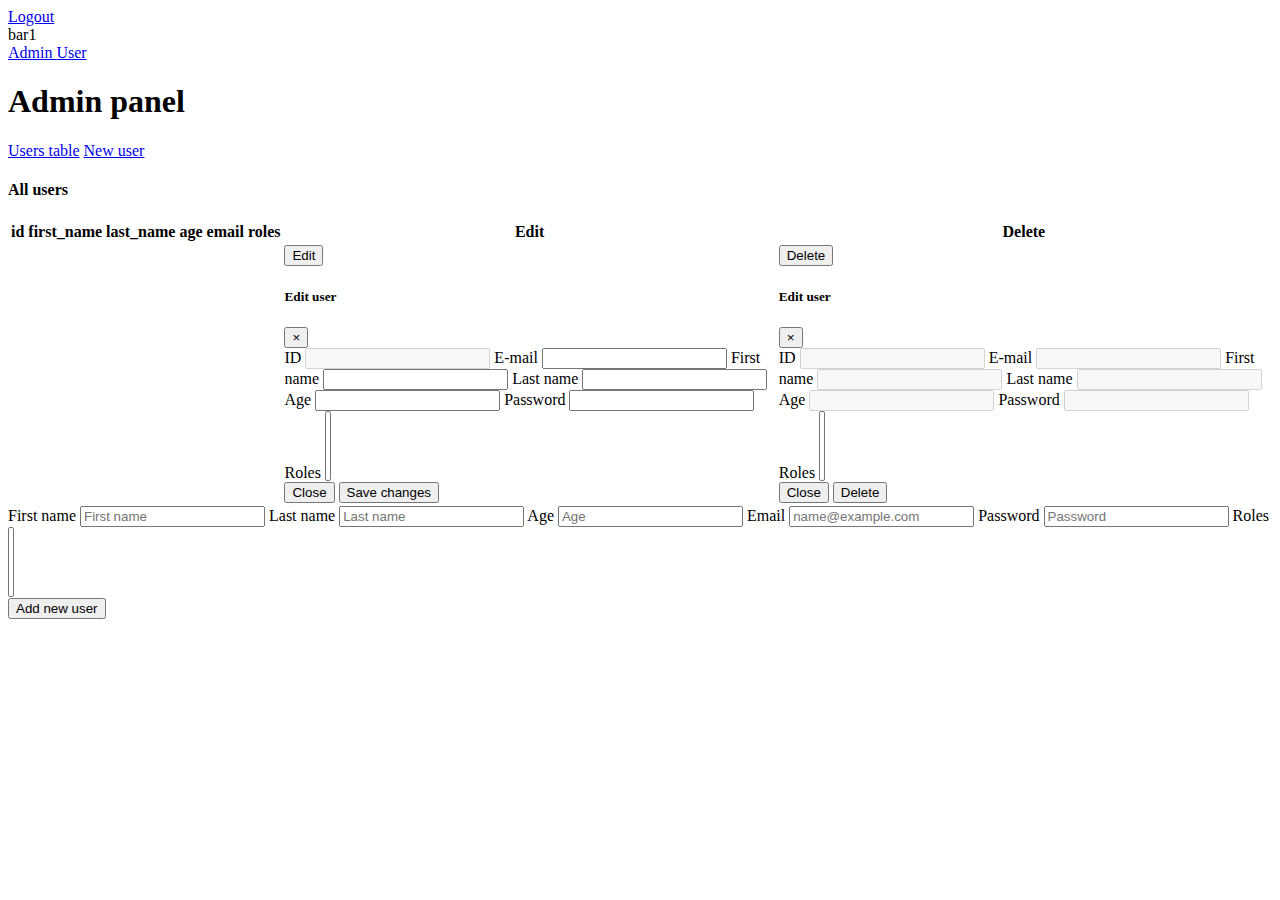
==== src/main/resources/templates/bootstrap-index.html @ 5d6f57a7 "FirstCom" ====
<!doctype html>
<html lang="en" xmlns:th="http://www.thymeleaf.org">

<head>
    <!-- Required meta tags -->
    <meta charset="utf-8">
    <meta name="viewport" content="width=device-width, initial-scale=1">

    <!-- Bootstrap CSS -->
    <link href="https://cdn.jsdelivr.net/npm/bootstrap@5.0.2/dist/css/bootstrap.min.css" rel="stylesheet"
          integrity="sha384-EVSTQN3/azprG1Anm3QDgpJLIm9Nao0Yz1ztcQTwFspd3yD65VohhpuuCOmLASjC" crossorigin="anonymous">
    <!--  my CSS-->
    <!--    <link href="../myCss.css" rel="stylesheet">-->


    <link href="/myCss.css" rel="stylesheet">


    <!-- <link href="/../static/myCss.css" rel="stylesheet"> -->

    <title>Bootstrap page</title>
</head>

<body>

<div class="header">
    <div class="row">
        <nav class="navbar navbar-dark bg-dark">
            <!--        <nav class="navbar navbar-light bg-light">-->
            <div class="container-fluid">
                <a class="navbar-brand"
                   th:text="${principal.getUsername()} +' with roles: ' + ${principal.showRoles()}"></a>
                <a class="navbar-brand" href="/logout">Logout</a>
            </div>
        </nav>
    </div>
</div>


<div class="row">

    <div class="col-2 left">bar1
        <div class="d-flex align-items-start">
            <div class="nav flex-column nav-pills me-3" id="v-pills-tab" role="tablist" aria-orientation="vertical">
                <a class="nav-link active" id="v-pills-home-tab" data-bs-toggle="pill" href="/admin/boot" role="tab"
                   aria-controls="v-pills-home" aria-selected="true">Admin
                </a>


                <a class="nav-link" id="v-pills-profile-tab" data-bs-toggle="pill" href="/user" role="tab"
                   aria-controls="v-pills-profile" aria-selected="false">User</a>
            </div>
        </div>
    </div>


    <div class="col-10 left" id="right-side">
        <h1>Admin panel</h1>


        <nav class="nav nav-tabs" id="nav-tab" role="tablist">
            <a class="nav-link active" id="nav-home-tab" data-bs-toggle="tab" href="#nav-home" role="tab"
               aria-controls="nav-home" aria-selected="true">Users table</a>
            <a class="nav-link" id="nav-profile-tab" data-bs-toggle="tab" href="#nav-profile" role="tab"
               aria-controls="nav-profile" aria-selected="false">New user</a>
        </nav>
        <div class="tab-content" id="nav-tabContent">
            <div class="tab-pane fade show active" id="nav-home" role="tabpanel" aria-labelledby="nav-home-tab">
                <header Admin panel></header>
                <div class="tab-content" id="v-pills-tabContent">

                    <h4>All users</h4>

                    <table class="table table-borderless">
                        <thead>
                        <tr>
                            <th scope="col">id</th>
                            <th scope="col">first_name</th>
                            <th scope="col">last_name</th>
                            <th scope="col">age</th>
                            <th scope="col">email</th>
                            <th scope="col">roles</th>
                            <th scope="col">Edit</th>
                            <th scope="col">Delete</th>
                        </tr>
                        </thead>
                        <tbody>
                        <tr th:each="user : ${users}">
                            <td th:text="${user.getId()}"/>
                            <td th:text="${user.getFirstName()}"/>
                            <td th:text="${user.getLastName()}"/>
                            <td th:text="${user.getAge()}"/>
                            <td th:text="${user.getEmail()}"/>
                            <td th:text="${user.showRoles()}"/>
                            <td>
                                <div class="container">
                                    <button id="edit-button1" type="button" data-bs-toggle="modal"
                                            th:data-bs-target="${'#EditModal' + user.getId()}"
                                            class="btn btn-warning">
                                        Edit
                                    </button>
                                    <div class="modal" th:id="${'EditModal' + user.getId()}" id="EditModal"
                                         role="dialog">
                                        <form class="modal-dialog" th:method="PATCH"
                                              th:action="@{/admin/{id}(id=${user.getId()})}">
                                            <div class="modal-content">
                                                <div class="modal-header">
                                                    <h5 class="modal-title" id="exampleModalLabel">Edit user</h5>
                                                    <button type="button" class="close" data-bs-dismiss="modal"
                                                            aria-label="Close"><span aria-hidden="true">&times;</span>
                                                    </button>
                                                </div>
                                                <div class="modal-body text-center">
                                                    <div class="container-fluid">
                                                        <label>ID</label>
                                                        <input type="number" class="form-control"
                                                               th:value="${user.getId()}"
                                                               disabled>

                                                        <label>E-mail</label>
                                                        <input type="email" th:value="${user.getEmail()}" name="email"
                                                               class="form-control" required>

                                                        <label>First name</label>
                                                        <input th:value="${user.getFirstName()}" name="firstName"
                                                               class="form-control" required>

                                                        <label>Last name</label>
                                                        <input th:value="${user.getLastName()}" name="lastName"
                                                               class="form-control" required>

                                                        <label>Age</label>
                                                        <input type="number" th:value="${user.getAge()}" name="age"
                                                               class="form-control" required>

                                                        <label>Password</label>
                                                        <input type="password" name="password" class="form-control"
                                                               required/>

                                                        <label>Roles</label>
                                                        <select multiple name="roles[]" class="form-control">
                                                            <option th:selected="${user.getRoles().contains(role)}"
                                                                    th:each="role : ${roles}"
                                                                    th:text="${role.getHumanName()}"
                                                                    th:value="${role.id}"/>
                                                        </select>
                                                    </div>
                                                </div>
                                                <div class="modal-footer">
                                                    <button type="button" class="btn btn-secondary"
                                                            data-bs-dismiss="modal">
                                                        Close
                                                    </button>
                                                    <button type="submit" class="btn btn-primary">Save changes</button>
                                                </div>
                                            </div>
                                        </form>
                                    </div>
                                </div>
                            </td>
                            <td>

                                <!--DELETE USER-->
                                <div class="container">
                                    <button id="delete-button1" type="button" data-bs-toggle="modal"
                                            th:data-bs-target="${'#DeleteModal' + user.getId()}"
                                            class="btn btn-danger">
                                        Delete
                                    </button>
                                    <div class="modal" th:id="${'DeleteModal' + user.getId()}" id="DeleteModal"
                                         role="dialog">
                                        <form class="modal-dialog" th:method="DELETE"
                                              th:action="@{/admin/{id}(id=${user.getId()})}">
                                            <div class="modal-content">
                                                <div class="modal-header">
                                                    <h5 class="modal-title" id="DeleteExampleModalLabel">Edit user</h5>
                                                    <button type="button" class="close" data-bs-dismiss="modal"
                                                            aria-label="Close"><span aria-hidden="true">&times;</span>
                                                    </button>
                                                </div>
                                                <div class="modal-body text-center">
                                                    <div class="container-fluid">
                                                        <label>ID</label>
                                                        <input type="number" class="form-control"
                                                               th:value="${user.getId()}"
                                                               disabled>

                                                        <label>E-mail</label>
                                                        <input type="email" th:value="${user.getEmail()}" name="email"
                                                               class="form-control" disabled>

                                                        <label>First name</label>
                                                        <input th:value="${user.getFirstName()}" name="firstName"
                                                               class="form-control" disabled>

                                                        <label>Last name</label>
                                                        <input th:value="${user.getLastName()}" name="lastName"
                                                               class="form-control" disabled>

                                                        <label>Age</label>
                                                        <input type="number" th:value="${user.getAge()}" name="age"
                                                               class="form-control" disabled>

                                                        <label>Password</label>
                                                        <input type="password" name="password" class="form-control"
                                                               disabled/>

                                                        <label>Roles</label>
                                                        <select multiple name="roles[]" class="form-control">
                                                            <option th:selected="${user.getRoles().contains(role)}"
                                                                    th:each="role : ${roles}"
                                                                    th:text="${role.getHumanName()}"
                                                                    th:value="${role.id}"
                                                                    disabled
                                                            />
                                                        </select>
                                                    </div>
                                                </div>
                                                <div class="modal-footer">
                                                    <button type="button" class="btn btn-secondary"
                                                            data-bs-dismiss="modal">
                                                        Close
                                                    </button>
                                                    <button type="submit" class="btn btn-primary">Delete</button>
                                                </div>
                                            </div>
                                        </form>
                                    </div>
                                </div>
                            </td>
                            </td>
                        </tr>
                        </tbody>
                    </table>
                </div>
            </div>


            <div class="tab-pane fade" id="nav-profile" role="tabpanel" aria-labelledby="nav-profile-tab">

<!--CENTER FORM-->

                <form th:method="POST" th:action="@{/admin/save_new_user}" th:object="${user}">

                    <label for="first_name" class="form-label">First name</label>
                    <input type="text" class="form-control" th:field="*{firstName}" id="first_name"
                           placeholder="First name">

                    <label for="last_name" class="form-label">Last name</label>
                    <input type="text" class="form-control" th:field="*{lastName}" id="last_name"
                           placeholder="Last name">

                    <label for="age" class="form-label">Age</label>
                    <input type="text" class="form-control" th:field="*{age}" id="age" placeholder="Age">

                    <label for="email" class="form-label">Email</label>
                    <input type="email" class="form-control" th:field="*{email}" id="email"
                           placeholder="name@example.com">

                    <label for="password" class="form-label">Password</label>
                    <input type="password" class="form-control" th:field="*{password}" id="password"
                           placeholder="Password">

                    <label>Roles</label>
                    <select multiple name="roles[]" class="form-control" id="role-selector">
                        <option
                               th:text="User" th:value="1"
                        />
                        <option
                                th:text="Admin" th:value="2"
                        />

                        </option>
                    </select>
                    <br>
                    <button type="submit" class="btn btn-success">Add new user</button>

                </form>


            </div>
        </div>


    </div>
</div>
</ul>

</div>

</div>


</div>


<!-- Optional JavaScript; choose one of the two! -->

<!-- Option 1: Bootstrap Bundle with Popper -->
<script src="https://cdn.jsdelivr.net/npm/bootstrap@5.0.2/dist/js/bootstrap.bundle.min.js"
        integrity="sha384-MrcW6ZMFYlzcLA8Nl+NtUVF0sA7MsXsP1UyJoMp4YLEuNSfAP+JcXn/tWtIaxVXM"
        crossorigin="anonymous"></script>

<!-- Option 2: Separate Popper and Bootstrap JS -->
<!--
<script src="https://cdn.jsdelivr.net/npm/@popperjs/core@2.9.2/dist/umd/popper.min.js" integrity="sha384-IQsoLXl5PILFhosVNubq5LC7Qb9DXgDA9i+tQ8Zj3iwWAwPtgFTxbJ8NT4GN1R8p" crossorigin="anonymous"></script>
<script src="https://cdn.jsdelivr.net/npm/bootstrap@5.0.2/dist/js/bootstrap.min.js" integrity="sha384-cVKIPhGWiC2Al4u+LWgxfKTRIcfu0JTxR+EQDz/bgldoEyl4H0zUF0QKbrJ0EcQF" crossorigin="anonymous"></script>
-->

<script src="/myJS.js"></script>
</body>

</html>
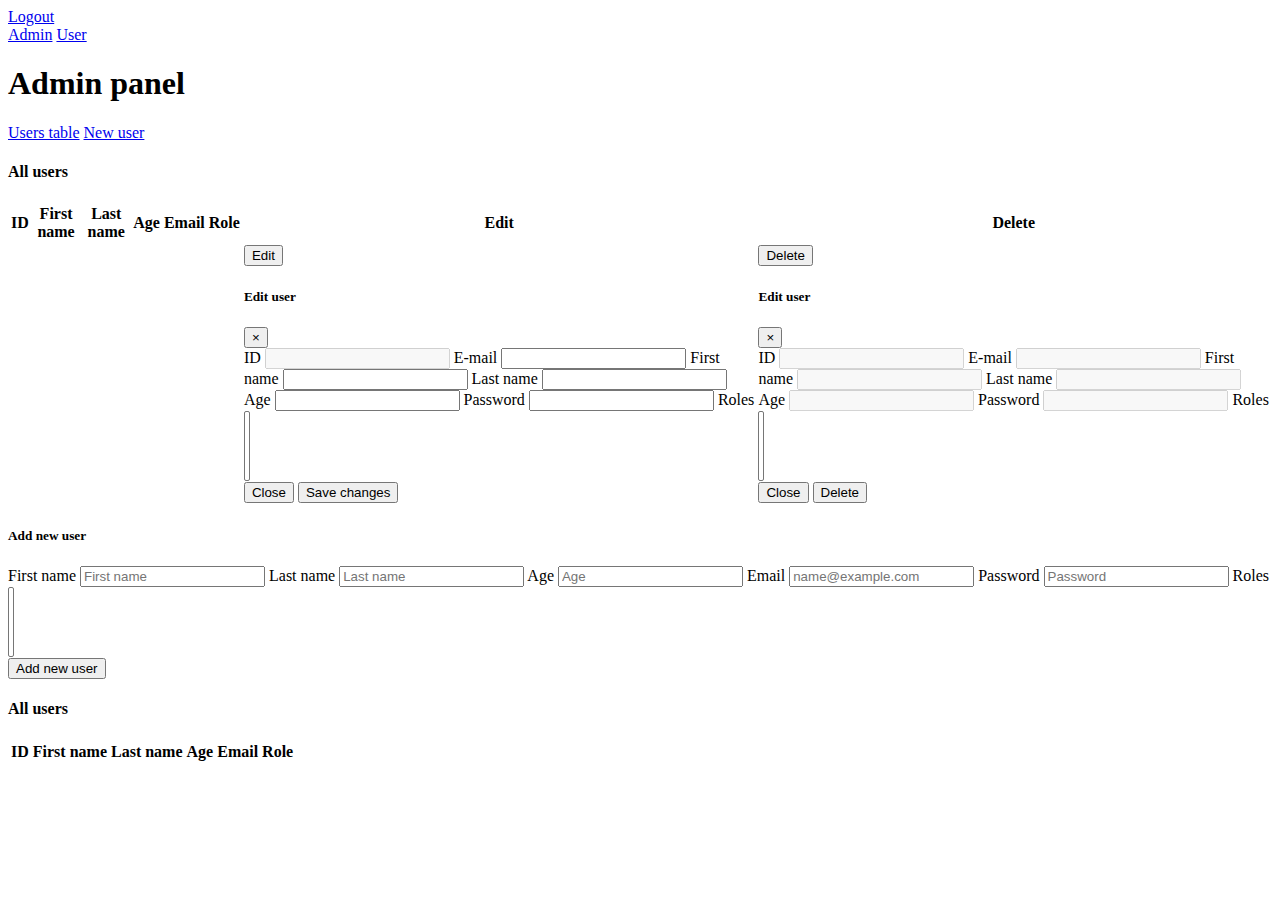
==== commit c53f93c5: "UserContrTODO" ====
--- a/src/main/resources/templates/bootstrap-index.html
+++ b/src/main/resources/templates/bootstrap-index.html
@@ -9,14 +9,10 @@
     <!-- Bootstrap CSS -->
     <link href="https://cdn.jsdelivr.net/npm/bootstrap@5.0.2/dist/css/bootstrap.min.css" rel="stylesheet"
           integrity="sha384-EVSTQN3/azprG1Anm3QDgpJLIm9Nao0Yz1ztcQTwFspd3yD65VohhpuuCOmLASjC" crossorigin="anonymous">
-    <!--  my CSS-->
-    <!--    <link href="../myCss.css" rel="stylesheet">-->
 
 
     <link href="/myCss.css" rel="stylesheet">
 
-
-    <!-- <link href="/../static/myCss.css" rel="stylesheet"> -->
 
     <title>Bootstrap page</title>
 </head>
@@ -26,7 +22,6 @@
 <div class="header">
     <div class="row">
         <nav class="navbar navbar-dark bg-dark">
-            <!--        <nav class="navbar navbar-light bg-light">-->
             <div class="container-fluid">
                 <a class="navbar-brand"
                    th:text="${principal.getUsername()} +' with roles: ' + ${principal.showRoles()}"></a>
@@ -36,262 +31,307 @@
     </div>
 </div>
 
-
 <div class="row">
 
-    <div class="col-2 left">bar1
-        <div class="d-flex align-items-start">
+    <div class="d-flex align-items-start">
+        <div class="col-2">
             <div class="nav flex-column nav-pills me-3" id="v-pills-tab" role="tablist" aria-orientation="vertical">
-                <a class="nav-link active" id="v-pills-home-tab" data-bs-toggle="pill" href="/admin/boot" role="tab"
-                   aria-controls="v-pills-home" aria-selected="true">Admin
-                </a>
-
-
-                <a class="nav-link" id="v-pills-profile-tab" data-bs-toggle="pill" href="/user" role="tab"
+
+                <a class="nav-link active" id="v-pills-home-tab" data-bs-toggle="pill" href="#v-pills-home" role="tab"
+                   aria-controls="v-pills-home" aria-selected="true">Admin</a>
+                <a class="nav-link" id="v-pills-profile-tab" data-bs-toggle="pill" href="#v-pills-profile" role="tab"
                    aria-controls="v-pills-profile" aria-selected="false">User</a>
             </div>
         </div>
-    </div>
-
-
-    <div class="col-10 left" id="right-side">
-        <h1>Admin panel</h1>
-
-
-        <nav class="nav nav-tabs" id="nav-tab" role="tablist">
-            <a class="nav-link active" id="nav-home-tab" data-bs-toggle="tab" href="#nav-home" role="tab"
-               aria-controls="nav-home" aria-selected="true">Users table</a>
-            <a class="nav-link" id="nav-profile-tab" data-bs-toggle="tab" href="#nav-profile" role="tab"
-               aria-controls="nav-profile" aria-selected="false">New user</a>
-        </nav>
-        <div class="tab-content" id="nav-tabContent">
-            <div class="tab-pane fade show active" id="nav-home" role="tabpanel" aria-labelledby="nav-home-tab">
-                <header Admin panel></header>
-                <div class="tab-content" id="v-pills-tabContent">
+        <div class="col-10">
+            <div class="tab-content" id="v-pills-tabContent-left">
+
+                <!--            ADMIN PAGE-->
+                <div class="tab-pane fade show active" id="v-pills-home" role="tabpanel"
+                     aria-labelledby="v-pills-home-tab">
+                    <h1>Admin panel</h1>
+
+
+                    <nav class="nav nav-tabs" id="nav-tab" role="tablist">
+                        <a class="nav-link active" id="nav-home-tab" data-bs-toggle="tab" href="#nav-home" role="tab"
+                           aria-controls="nav-home" aria-selected="true">Users table</a>
+                        <a class="nav-link" id="nav-profile-tab" data-bs-toggle="tab" href="#nav-profile" role="tab"
+                           aria-controls="nav-profile" aria-selected="false">New user</a>
+                    </nav>
+                    <div class="tab-content" id="nav-tabContent">
+                        <div class="tab-pane fade show active" id="nav-home" role="tabpanel"
+                             aria-labelledby="nav-home-tab">
+                            <header Admin panel></header>
+                            <div class="tab-content" id="v-pills-tabContent">
+
+                                <h4>All users</h4>
+
+                                <table class="table table-borderless">
+                                    <thead>
+                                    <tr>
+                                        <th scope="col">ID</th>
+                                        <th scope="col">First name</th>
+                                        <th scope="col">Last name</th>
+                                        <th scope="col">Age</th>
+                                        <th scope="col">Email</th>
+                                        <th scope="col">Role</th>
+                                        <th scope="col">Edit</th>
+                                        <th scope="col">Delete</th>
+                                    </tr>
+                                    </thead>
+                                    <tbody>
+                                    <tr th:each="user : ${users}">
+                                        <td th:text="${user.getId()}"/>
+                                        <td th:text="${user.getFirstName()}"/>
+                                        <td th:text="${user.getLastName()}"/>
+                                        <td th:text="${user.getAge()}"/>
+                                        <td th:text="${user.getEmail()}"/>
+                                        <td th:text="${user.showRoles()}"/>
+                                        <td>
+                                            <div class="container">
+                                                <button id="edit-button1" type="button" data-bs-toggle="modal"
+                                                        th:data-bs-target="${'#EditModal' + user.getId()}"
+                                                        class="btn btn-warning">
+                                                    Edit
+                                                </button>
+                                                <div class="modal" th:id="${'EditModal' + user.getId()}" id="EditModal"
+                                                     role="dialog">
+                                                    <form class="modal-dialog" th:method="PATCH"
+                                                          th:action="@{/admin/{id}(id=${user.getId()})}">
+                                                        <div class="modal-content">
+                                                            <div class="modal-header">
+                                                                <h5 class="modal-title" id="exampleModalLabel">Edit
+                                                                    user</h5>
+                                                                <button type="button" class="close"
+                                                                        data-bs-dismiss="modal"
+                                                                        aria-label="Close"><span aria-hidden="true">&times;</span>
+                                                                </button>
+                                                            </div>
+                                                            <div class="modal-body text-center">
+                                                                <div class="container-fluid">
+                                                                    <label>ID</label>
+                                                                    <input type="number" class="form-control"
+                                                                           th:value="${user.getId()}"
+                                                                           disabled>
+
+                                                                    <label>E-mail</label>
+                                                                    <input type="email" th:value="${user.getEmail()}"
+                                                                           name="email"
+                                                                           class="form-control" required>
+
+                                                                    <label>First name</label>
+                                                                    <input th:value="${user.getFirstName()}"
+                                                                           name="firstName"
+                                                                           class="form-control" required>
+
+                                                                    <label>Last name</label>
+                                                                    <input th:value="${user.getLastName()}"
+                                                                           name="lastName"
+                                                                           class="form-control" required>
+
+                                                                    <label>Age</label>
+                                                                    <input type="number" th:value="${user.getAge()}"
+                                                                           name="age"
+                                                                           class="form-control" required>
+
+                                                                    <label>Password</label>
+                                                                    <input type="password" name="password"
+                                                                           class="form-control"
+                                                                           required/>
+
+                                                                    <label>Roles</label>
+                                                                    <select multiple name="roles[]"
+                                                                            class="form-control">
+                                                                        <option th:selected="${user.getRoles().contains(role)}"
+                                                                                th:each="role : ${roles}"
+                                                                                th:text="${role.getHumanName()}"
+                                                                                th:value="${role.id}"/>
+                                                                    </select>
+                                                                </div>
+                                                            </div>
+                                                            <div class="modal-footer">
+                                                                <button type="button" class="btn btn-secondary"
+                                                                        data-bs-dismiss="modal">
+                                                                    Close
+                                                                </button>
+                                                                <button type="submit" class="btn btn-primary">Save
+                                                                    changes
+                                                                </button>
+                                                            </div>
+                                                        </div>
+                                                    </form>
+                                                </div>
+                                            </div>
+                                        </td>
+                                        <td>
+
+                                            <!--DELETE USER-->
+                                            <div class="container">
+                                                <button id="delete-button1" type="button" data-bs-toggle="modal"
+                                                        th:data-bs-target="${'#DeleteModal' + user.getId()}"
+                                                        class="btn btn-danger">
+                                                    Delete
+                                                </button>
+                                                <div class="modal" th:id="${'DeleteModal' + user.getId()}"
+                                                     id="DeleteModal"
+                                                     role="dialog">
+                                                    <form class="modal-dialog" th:method="DELETE"
+                                                          th:action="@{/admin/{id}(id=${user.getId()})}">
+                                                        <div class="modal-content">
+                                                            <div class="modal-header">
+                                                                <h5 class="modal-title" id="DeleteExampleModalLabel">
+                                                                    Edit user</h5>
+                                                                <button type="button" class="close"
+                                                                        data-bs-dismiss="modal"
+                                                                        aria-label="Close"><span aria-hidden="true">&times;</span>
+                                                                </button>
+                                                            </div>
+                                                            <div class="modal-body text-center">
+                                                                <div class="container-fluid">
+                                                                    <label>ID</label>
+                                                                    <input type="number" class="form-control"
+                                                                           th:value="${user.getId()}"
+                                                                           disabled>
+
+                                                                    <label>E-mail</label>
+                                                                    <input type="email" th:value="${user.getEmail()}"
+                                                                           name="email"
+                                                                           class="form-control" disabled>
+
+                                                                    <label>First name</label>
+                                                                    <input th:value="${user.getFirstName()}"
+                                                                           name="firstName"
+                                                                           class="form-control" disabled>
+
+                                                                    <label>Last name</label>
+                                                                    <input th:value="${user.getLastName()}"
+                                                                           name="lastName"
+                                                                           class="form-control" disabled>
+
+                                                                    <label>Age</label>
+                                                                    <input type="number" th:value="${user.getAge()}"
+                                                                           name="age"
+                                                                           class="form-control" disabled>
+
+                                                                    <label>Password</label>
+                                                                    <input type="password" name="password"
+                                                                           class="form-control"
+                                                                           disabled/>
+
+                                                                    <label>Roles</label>
+                                                                    <select multiple name="roles[]"
+                                                                            class="form-control">
+                                                                        <option th:selected="${user.getRoles().contains(role)}"
+                                                                                th:each="role : ${roles}"
+                                                                                th:text="${role.getHumanName()}"
+                                                                                th:value="${role.id}"
+                                                                                disabled
+                                                                        />
+                                                                    </select>
+                                                                </div>
+                                                            </div>
+                                                            <div class="modal-footer">
+                                                                <button type="button" class="btn btn-secondary"
+                                                                        data-bs-dismiss="modal">
+                                                                    Close
+                                                                </button>
+                                                                <button type="submit" class="btn btn-primary">Delete
+                                                                </button>
+                                                            </div>
+                                                        </div>
+                                                    </form>
+                                                </div>
+                                            </div>
+                                        </td>
+                                        </td>
+                                    </tr>
+                                    </tbody>
+                                </table>
+                            </div>
+                        </div>
+
+
+                        <div class="tab-pane fade" id="nav-profile" role="tabpanel" aria-labelledby="nav-profile-tab">
+
+<!--ADD NEW USER-->
+                            <H5>Add new user</H5>
+                            <form th:method="POST" id="add-user-form" th:action="@{/admin/save_new_user}" th:object="${user}">
+
+                                <label for="first_name" class="form-label">First name</label>
+                                <input type="text" class="form-control" th:field="*{firstName}" id="first_name"
+                                       placeholder="First name">
+
+                                <label for="last_name" class="form-label">Last name</label>
+                                <input type="text" class="form-control" th:field="*{lastName}" id="last_name"
+                                       placeholder="Last name">
+
+                                <label for="age" class="form-label">Age</label>
+                                <input type="text" class="form-control" th:field="*{age}" id="age" placeholder="Age">
+
+                                <label for="email" class="form-label">Email</label>
+                                <input type="email" class="form-control" th:field="*{email}" id="email"
+                                       placeholder="name@example.com">
+
+                                <label for="password" class="form-label">Password</label>
+                                <input type="password" class="form-control" th:field="*{password}" id="password"
+                                       placeholder="Password">
+
+                                <label>Roles</label>
+                                <select multiple name="roles[]" class="form-control" id="role-selector">
+                                    <option
+                                            th:text="User" th:value="1"
+                                    />
+                                    <option
+                                            th:text="Admin" th:value="2"
+                                    />
+
+                                    </option>
+                                </select>
+                                <br>
+                                <button type="submit" class="btn btn-success">Add new user</button>
+
+                            </form>
+
+
+                        </div>
+
+                    </div>
+                </div>
+
+
+                <!--            USER PAGE-->
+                <div class="tab-pane fade" id="v-pills-profile" role="tabpanel" aria-labelledby="v-pills-profile-tab">
 
                     <h4>All users</h4>
 
                     <table class="table table-borderless">
                         <thead>
                         <tr>
-                            <th scope="col">id</th>
-                            <th scope="col">first_name</th>
-                            <th scope="col">last_name</th>
-                            <th scope="col">age</th>
-                            <th scope="col">email</th>
-                            <th scope="col">roles</th>
-                            <th scope="col">Edit</th>
-                            <th scope="col">Delete</th>
+                            <th scope="col">ID</th>
+                            <th scope="col">First name</th>
+                            <th scope="col">Last name</th>
+                            <th scope="col">Age</th>
+                            <th scope="col">Email</th>
+                            <th scope="col">Role</th>
                         </tr>
                         </thead>
                         <tbody>
-                        <tr th:each="user : ${users}">
-                            <td th:text="${user.getId()}"/>
-                            <td th:text="${user.getFirstName()}"/>
-                            <td th:text="${user.getLastName()}"/>
-                            <td th:text="${user.getAge()}"/>
-                            <td th:text="${user.getEmail()}"/>
-                            <td th:text="${user.showRoles()}"/>
+                        <tr th:object="${principal}">
+                            <td th:text="${principal.getId()}"/>
+                            <td th:text="${principal.getFirstName()}"/>
+                            <td th:text="${principal.getLastName()}"/>
+                            <td th:text="${principal.getAge()}"/>
+                            <td th:text="${principal.getEmail()}"/>
+                            <td th:text="${principal.showRoles()}"/>
                             <td>
-                                <div class="container">
-                                    <button id="edit-button1" type="button" data-bs-toggle="modal"
-                                            th:data-bs-target="${'#EditModal' + user.getId()}"
-                                            class="btn btn-warning">
-                                        Edit
-                                    </button>
-                                    <div class="modal" th:id="${'EditModal' + user.getId()}" id="EditModal"
-                                         role="dialog">
-                                        <form class="modal-dialog" th:method="PATCH"
-                                              th:action="@{/admin/{id}(id=${user.getId()})}">
-                                            <div class="modal-content">
-                                                <div class="modal-header">
-                                                    <h5 class="modal-title" id="exampleModalLabel">Edit user</h5>
-                                                    <button type="button" class="close" data-bs-dismiss="modal"
-                                                            aria-label="Close"><span aria-hidden="true">&times;</span>
-                                                    </button>
-                                                </div>
-                                                <div class="modal-body text-center">
-                                                    <div class="container-fluid">
-                                                        <label>ID</label>
-                                                        <input type="number" class="form-control"
-                                                               th:value="${user.getId()}"
-                                                               disabled>
-
-                                                        <label>E-mail</label>
-                                                        <input type="email" th:value="${user.getEmail()}" name="email"
-                                                               class="form-control" required>
-
-                                                        <label>First name</label>
-                                                        <input th:value="${user.getFirstName()}" name="firstName"
-                                                               class="form-control" required>
-
-                                                        <label>Last name</label>
-                                                        <input th:value="${user.getLastName()}" name="lastName"
-                                                               class="form-control" required>
-
-                                                        <label>Age</label>
-                                                        <input type="number" th:value="${user.getAge()}" name="age"
-                                                               class="form-control" required>
-
-                                                        <label>Password</label>
-                                                        <input type="password" name="password" class="form-control"
-                                                               required/>
-
-                                                        <label>Roles</label>
-                                                        <select multiple name="roles[]" class="form-control">
-                                                            <option th:selected="${user.getRoles().contains(role)}"
-                                                                    th:each="role : ${roles}"
-                                                                    th:text="${role.getHumanName()}"
-                                                                    th:value="${role.id}"/>
-                                                        </select>
-                                                    </div>
-                                                </div>
-                                                <div class="modal-footer">
-                                                    <button type="button" class="btn btn-secondary"
-                                                            data-bs-dismiss="modal">
-                                                        Close
-                                                    </button>
-                                                    <button type="submit" class="btn btn-primary">Save changes</button>
-                                                </div>
-                                            </div>
-                                        </form>
-                                    </div>
-                                </div>
-                            </td>
-                            <td>
-
-                                <!--DELETE USER-->
-                                <div class="container">
-                                    <button id="delete-button1" type="button" data-bs-toggle="modal"
-                                            th:data-bs-target="${'#DeleteModal' + user.getId()}"
-                                            class="btn btn-danger">
-                                        Delete
-                                    </button>
-                                    <div class="modal" th:id="${'DeleteModal' + user.getId()}" id="DeleteModal"
-                                         role="dialog">
-                                        <form class="modal-dialog" th:method="DELETE"
-                                              th:action="@{/admin/{id}(id=${user.getId()})}">
-                                            <div class="modal-content">
-                                                <div class="modal-header">
-                                                    <h5 class="modal-title" id="DeleteExampleModalLabel">Edit user</h5>
-                                                    <button type="button" class="close" data-bs-dismiss="modal"
-                                                            aria-label="Close"><span aria-hidden="true">&times;</span>
-                                                    </button>
-                                                </div>
-                                                <div class="modal-body text-center">
-                                                    <div class="container-fluid">
-                                                        <label>ID</label>
-                                                        <input type="number" class="form-control"
-                                                               th:value="${user.getId()}"
-                                                               disabled>
-
-                                                        <label>E-mail</label>
-                                                        <input type="email" th:value="${user.getEmail()}" name="email"
-                                                               class="form-control" disabled>
-
-                                                        <label>First name</label>
-                                                        <input th:value="${user.getFirstName()}" name="firstName"
-                                                               class="form-control" disabled>
-
-                                                        <label>Last name</label>
-                                                        <input th:value="${user.getLastName()}" name="lastName"
-                                                               class="form-control" disabled>
-
-                                                        <label>Age</label>
-                                                        <input type="number" th:value="${user.getAge()}" name="age"
-                                                               class="form-control" disabled>
-
-                                                        <label>Password</label>
-                                                        <input type="password" name="password" class="form-control"
-                                                               disabled/>
-
-                                                        <label>Roles</label>
-                                                        <select multiple name="roles[]" class="form-control">
-                                                            <option th:selected="${user.getRoles().contains(role)}"
-                                                                    th:each="role : ${roles}"
-                                                                    th:text="${role.getHumanName()}"
-                                                                    th:value="${role.id}"
-                                                                    disabled
-                                                            />
-                                                        </select>
-                                                    </div>
-                                                </div>
-                                                <div class="modal-footer">
-                                                    <button type="button" class="btn btn-secondary"
-                                                            data-bs-dismiss="modal">
-                                                        Close
-                                                    </button>
-                                                    <button type="submit" class="btn btn-primary">Delete</button>
-                                                </div>
-                                            </div>
-                                        </form>
-                                    </div>
-                                </div>
-                            </td>
-                            </td>
-                        </tr>
                         </tbody>
                     </table>
                 </div>
             </div>
-
-
-            <div class="tab-pane fade" id="nav-profile" role="tabpanel" aria-labelledby="nav-profile-tab">
-
-<!--CENTER FORM-->
-
-                <form th:method="POST" th:action="@{/admin/save_new_user}" th:object="${user}">
-
-                    <label for="first_name" class="form-label">First name</label>
-                    <input type="text" class="form-control" th:field="*{firstName}" id="first_name"
-                           placeholder="First name">
-
-                    <label for="last_name" class="form-label">Last name</label>
-                    <input type="text" class="form-control" th:field="*{lastName}" id="last_name"
-                           placeholder="Last name">
-
-                    <label for="age" class="form-label">Age</label>
-                    <input type="text" class="form-control" th:field="*{age}" id="age" placeholder="Age">
-
-                    <label for="email" class="form-label">Email</label>
-                    <input type="email" class="form-control" th:field="*{email}" id="email"
-                           placeholder="name@example.com">
-
-                    <label for="password" class="form-label">Password</label>
-                    <input type="password" class="form-control" th:field="*{password}" id="password"
-                           placeholder="Password">
-
-                    <label>Roles</label>
-                    <select multiple name="roles[]" class="form-control" id="role-selector">
-                        <option
-                               th:text="User" th:value="1"
-                        />
-                        <option
-                                th:text="Admin" th:value="2"
-                        />
-
-                        </option>
-                    </select>
-                    <br>
-                    <button type="submit" class="btn btn-success">Add new user</button>
-
-                </form>
-
-
-            </div>
         </div>
-
-
     </div>
 </div>
-</ul>
-
-</div>
-
-</div>
-
-
-</div>
+
 
 
 <!-- Optional JavaScript; choose one of the two! -->
